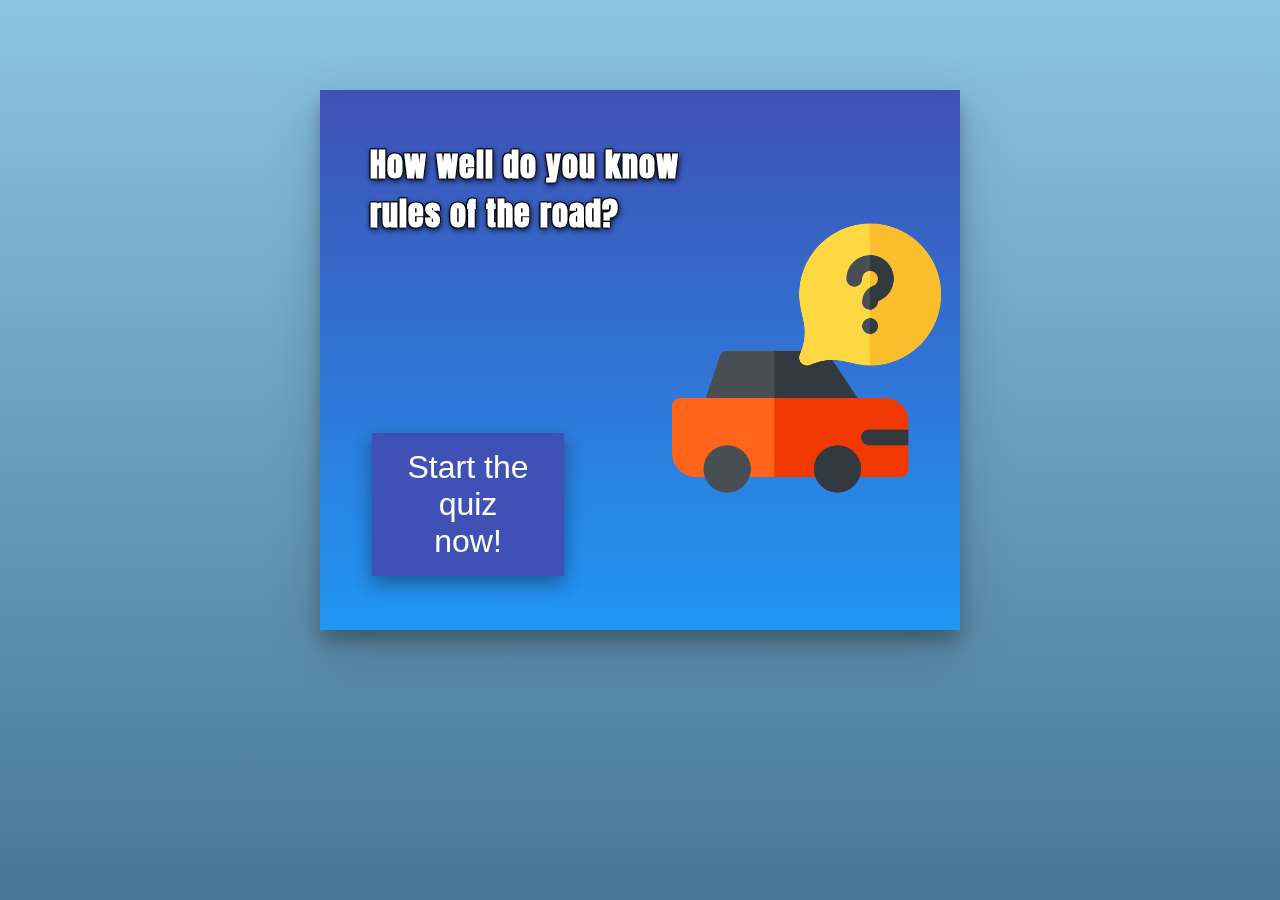
==== index.html @ e97ba313 "Replaced the image on the landing page and adjusted styling" ====
<!DOCTYPE html>
<html lang="en">

<head>
    <meta charset="UTF-8">
    <meta http-equiv="X-UA-Compatible" content="IE=edge">
    <meta name="viewport" content="width=device-width, initial-scale=1.0">
    <title>Quiz</title>
    <link rel="stylesheet" type="text/css" href="assets/css/style.css">
    <link rel="preconnect" href="https://fonts.googleapis.com">
    <link rel="preconnect" href="https://fonts.gstatic.com" crossorigin>
    <link href="https://fonts.googleapis.com/css2?family=Anton&family=Montserrat:wght@300&family=Titan+One&display=swap"
        rel="stylesheet">

</head>

<body>
    <!-- Main container box -->
    <div class="inner-box">
        <div class="header"><h1 class="land-head-text">How well do you know rules of the road?</h1></div>
        
        <div class="main-img-box"><img class="main-img" src="assets/images/car.png" alt="Image of a stop road sign"></div>

        <div class="footer"><button id="start-quiz-btn" onclick="window.location.href='quiz.html'">Start the quiz now!</button></div>

    </div>

</body>

</html>
---- assets/css/style.css ----
@import url("https://fonts.googleapis.com/css2?family=Anton&family=Montserrat:wght@300&family=Titan+One&display=swap");

* { 
    margin: 0; 
    padding: 0; 
}
html {
    min-height: 100%;
}

body {
    background: linear-gradient(#8cc4e4, #487795);
}

 .inner-box {
    width: 50%;
    height: 60%;
    position: fixed;
    top: 40%;
    left: 50%;
    transform: translate(-50%, -50%);
    background-image: linear-gradient(#3F51B5, #2196F3);
    box-shadow: 0 12px 16px 0 rgba(0,0,0,0.24), 0 17px 50px 0 rgba(0,0,0,0.19);
    /* display: grid;
    grid-template-columns: 50%,50%;
    grid-template-rows: 20%, 60%, 20%; */
 
 }   
 .main-img-box{
    float:right;
    position: absolute;
    top: 50%;
    left: 70%;
    -ms-transform: translate(-50%, -50%);
    transform: translate(-50%, -50%);
    
 }
 .land-head-text{
    width:50%;
    float:left;
    margin-left: 50px;
    margin-top: 50px;
    color: white;    
    font-family: 'Anton', sans-serif;
    text-shadow: -1px 1px 2px #000,
    1px 2px 6px #000,
    1px -1px 0 #000,
    -1px -1px 0 #000;
    letter-spacing: 1px;
 }
 .main-img {
    width: 140%;
    height: auto;
 }
 #start-quiz-btn{
    width:30%;
    position: absolute;
    left: 50px;
    bottom:50px;
    background-color: #3F51B5; 
    border: none;
    color: white;
    padding: 16px 32px;
    text-align: center;
    text-decoration: none;
    display: inline-block;
    font-size: 2em;
    margin: 4px 2px;
    transition-duration: 0.4s;
    cursor: pointer;
    box-shadow: 0 8px 16px 0 rgba(0,0,0,0.2), 0 6px 20px 0 rgba(0,0,0,0.19);
 }
 #start-quiz-btn:hover {
    background-color: #3c66b3;
    color: white;
    box-shadow: 0 12px 16px 0 rgba(0,0,0,0.24), 0 17px 50px 0 rgba(0,0,0,0.19);
  }
  .quiz {
    position:relative;
    width: 50%;
    height: 50%;
    margin-right:auto;
    margin-left:auto;
    margin-top:4%;
 
  }
  #quiz-image{
    text-align:center;
  }
  .question-img{
    width: 100%;
    max-width: 700px;
    height: auto;
    margin-right:auto;
    margin-left:auto;
    box-shadow: 0 8px 16px 0 rgba(0,0,0,0.2), 0 6px 20px 0 rgba(0,0,0,0.19);
  }
  .question-title{
    font-size: 2em;
    font-family: 'Anton', sans-serif;
    color:white;
    margin: 20px auto;
    text-align:center;
    text-shadow: 
    -1px 1px 2px #000,
    1px 2px 6px #000,
    1px -1px 0 #000,
    -1px -1px 0 #000;
    letter-spacing: 1px;
  }
  .quiz-list li{
    margin-bottom: 20px;
    width: 48%;
    color:white;
    position: relative;
    list-style: none;
    background-color: #3d4b99;
    font-size: 1.2em;
    font-family: 'Montserrat', sans-serif;
    
  }

  .quiz-list > li:nth-child(even) {
    float: right;
  }
  .quiz-list > li:nth-child(odd) {
    float: left;
  }
  .quiz-list li label{
        float:left;
        padding: 20px;
        width:80%;
   }
  .quiz-list li input{
   margin-top:10px;
   margin-right:20px;
   margin-bottom: 30px;
   float:left;
  }

.quizsubmit {
    width:100%;
    background-color: #3F51B5; 
    border: none;
    color: white;
    padding: 16px 32px;
    text-align: center;
    text-decoration: none;
    display: inline-block;
    font-size: 2em;
    margin: 4px 2px;
    transition-duration: 0.4s;
    cursor: pointer;
    box-shadow: 0 8px 16px 0 rgba(0,0,0,0.2), 0 6px 20px 0 rgba(0,0,0,0.19);
    margin-bottom:40px;
}

input[type="radio"] {
    height: 1.3rem;
    width: 1.3rem;
    margin-right: 0.5rem;
}

h2.results-title {
 font-size: 5em;
 color:red;
 font-family: Montserrat;
 text-align: center;
 text-shadow: 
    -1px 1px 2px #000,
    1px 2px 6px #000,
    1px -1px 0 #000,
    -1px -1px 0 #000;
}
h3.summary {
    font-size: 2em;
    color:#ffffff;
    font-family: Montserrat;
    text-align:center;
     }


   p.result {
    font-size: 2em;
    color:#ffffff;
    text-align: center;
    font-family: Montserrat;
    text-align: center;
   }
   
   .results-image-box{
    text-align:center;
   }

#front-timer{
    font-size: 1.3em;
    font-family: monospace;
    font-weight: bold;
    float: right;
    color: red;
    width: 25%;
    position: absolute;
    right: 10px;
    top:-20px;
    text-shadow: 
    -1px 1px 2px #ffffff,
    1px 2px 6px #ffffff,
    1px -1px 0 #ffffff,
    -1px -1px 0 #ffffff;
}
.timer{
    font-family: 'Montserrat';
    color: white;
    text-align: center;
    padding: 10px;
}


@media (max-width: 820px) {
    .quiz {
        width: 80%;
    }
    .land-head-text {
        font-size: 1.4em;
        width: 80%;
        margin-left: 40px;
    }
    #start-quiz-btn {
        width: 80%;
        position: absolute;
        left: 30px;        
    }
    .main-img-box {
        float: right;
        position: absolute;
        top: 50%;
        left: 50%;
    }
    
}
@media (max-width: 1200px) {
    .quiz-list li {
        margin-bottom: 20px;
        width: 100%;
        color: white;
        position: relative;
        list-style: none;
        background-color: #3d4b99;
        font-size: 1.2em;
        font-family: 'Montserrat', sans-serif;
    }
    .quiz {
        width: 80%;
    }
    #start-quiz-btn {
        width: 80%;
        position: absolute;
        left: 30px;        
    }
}
@media (max-width: 520px) {
    #front-timer {
        width: 50%;
    }
    .quiz-list li {
         width: 100%;
                
    }
    .land-head-text {
        font-size: 1.4em;
        width: 80%;
        margin-left: 40px;
    }
    #start-quiz-btn {
        width: 80%;
        position: absolute;
        left: 20px; 
        font-size: 1.2em;       
    }
    .main-img-box {
        position: absolute;
        top: 50%;
        left: 50%;
    }
    .main-img {
        width: 130%;
        height: auto;
    }
}
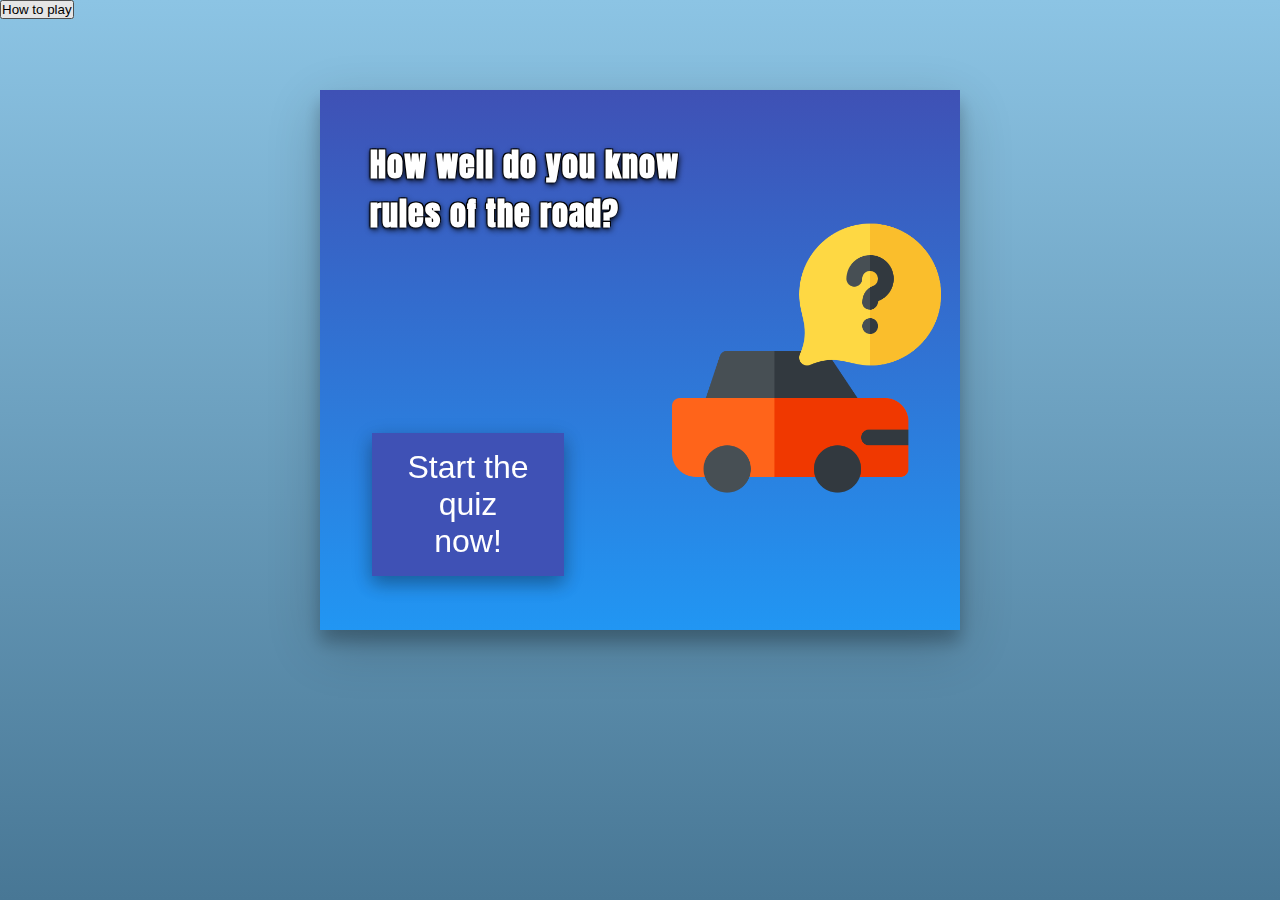
==== commit 08298c4b: "Add a header html on the index page. Inside the header added html structure for the pop up box with " ====
--- a/index.html
+++ b/index.html
@@ -15,16 +15,37 @@
 </head>
 
 <body>
+    <header><div><button id="myButton"> How to play</button></div></header>
+
+    <div id="myPopup" class="popup">
+        <div class="popup-content">
+            <h1 style="color:green;">
+                How to play the quiz.
+              </h1>
+            <p>1. Click on the Start the quiz button</p>
+            <p>2. Select the correct answer from the list of questions</p>
+            <p>3. Click Submit button</p>
+            <button id="closePopup">  Close </button>
+        </div>
+    </div>
+ 
+
     <!-- Main container box -->
     <div class="inner-box">
-        <div class="header"><h1 class="land-head-text">How well do you know rules of the road?</h1></div>
-        
-        <div class="main-img-box"><img class="main-img" src="assets/images/car.png" alt="Image of a stop road sign"></div>
+        <div class="header">
+            <h1 class="land-head-text">How well do you know rules of the road?</h1>
+        </div>
 
-        <div class="footer"><button id="start-quiz-btn" onclick="window.location.href='quiz.html'">Start the quiz now!</button></div>
+        <div class="main-img-box">
+            <img class="main-img" src="assets/images/car.png" alt="Image of a stop road sign">
+        </div>
+
+        <div class="footer">
+            <button id="start-quiz-btn" onclick="window.location.href='quiz.html'">Start the quiz now!</button>
+        </div>
 
     </div>
-
+    <script src="assets/js/script.js"></script>
 </body>
 
 </html>--- a/assets/css/style.css
+++ b/assets/css/style.css
@@ -259,6 +259,13 @@
     }
 }
 @media (max-width: 520px) {
+    .inner-box {
+        width: 80%;
+        height: 80%;
+        top: 50%;
+       
+    }
+
     #front-timer {
         width: 50%;
     }
@@ -288,3 +295,30 @@
     }
 }
 
+/* Pop up box */
+.popup {
+    position: fixed;
+    z-index: 1;
+    left: 0;
+    top: 0;
+    width: 100%;
+    height: 100%;
+    overflow: auto;
+    background-color: rgba(0, 0, 0, 0.4);
+    display: none;
+}
+.popup-content {
+    background-color: white;
+    margin: 10% auto;
+    padding: 20px;
+    border: 1px solid #888888;
+    width: 30%;
+    font-weight: bolder;
+}
+.popup-content button {
+    display: block;
+    margin: 0 auto;
+}
+.show {
+    display: block;
+}
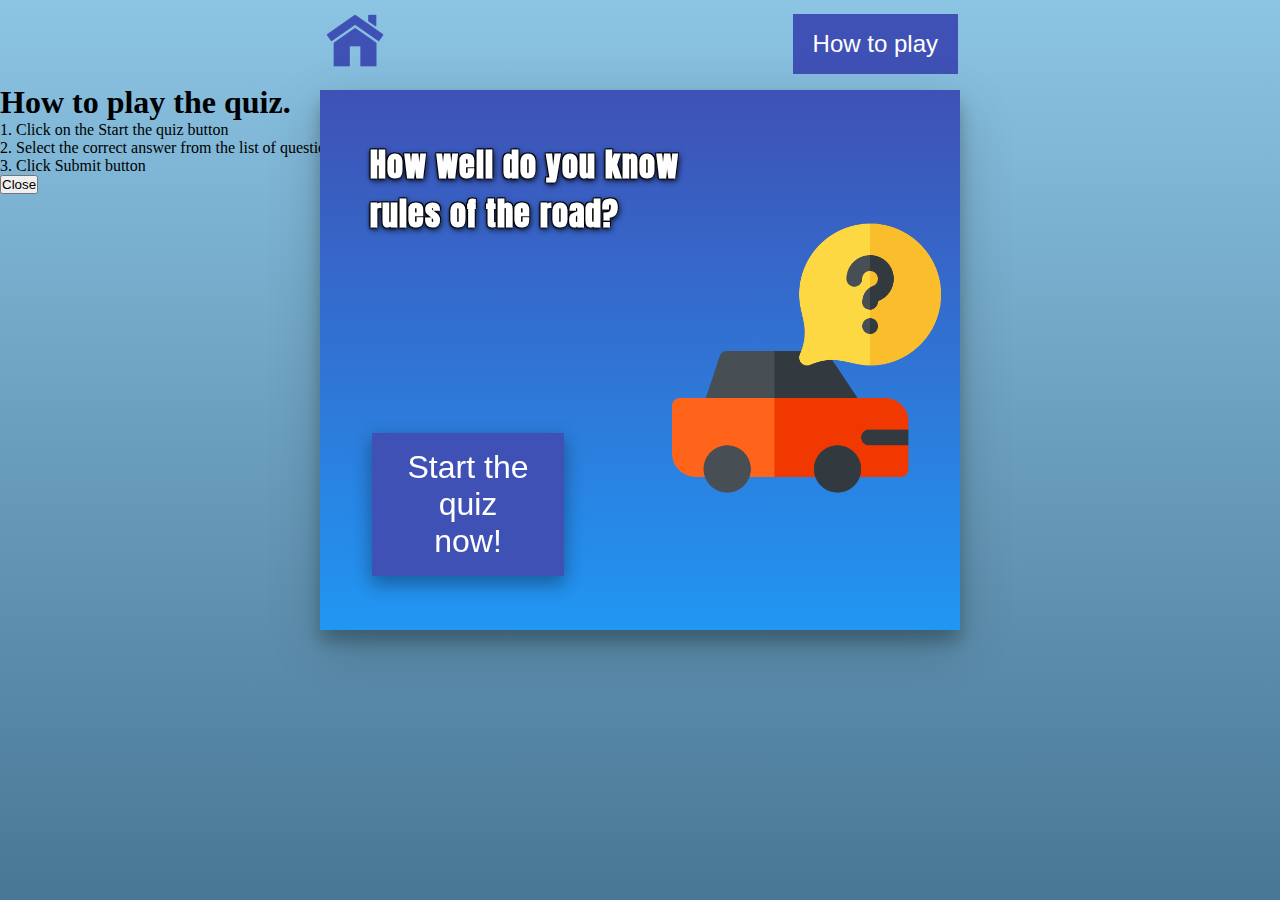
==== commit 3eddd9ef: "Added header to the Quiz page and updated style for the logo and the rules  button" ====
--- a/index.html
+++ b/index.html
@@ -15,20 +15,24 @@
 </head>
 
 <body>
-    <header><div><button id="myButton"> How to play</button></div></header>
+    <header>
+        <div>
+            <a href="index.html"><img class="logo" src="assets/images/logo.png"></a>
+            <button id="myButton"> How to play</button>
+        </div>
+    </header>
 
+    <!-- A pop-up box with rules.  -->
     <div id="myPopup" class="popup">
         <div class="popup-content">
-            <h1 style="color:green;">
-                How to play the quiz.
-              </h1>
+            <h1>How to play the quiz.</h1>
             <p>1. Click on the Start the quiz button</p>
             <p>2. Select the correct answer from the list of questions</p>
             <p>3. Click Submit button</p>
-            <button id="closePopup">  Close </button>
+            <button id="closePopup">Close</button>
         </div>
     </div>
- 
+
 
     <!-- Main container box -->
     <div class="inner-box">
--- a/assets/css/style.css
+++ b/assets/css/style.css
@@ -295,30 +295,21 @@
     }
 }
 
-/* Pop up box */
-.popup {
-    position: fixed;
-    z-index: 1;
-    left: 0;
-    top: 0;
-    width: 100%;
-    height: 100%;
-    overflow: auto;
-    background-color: rgba(0, 0, 0, 0.4);
-    display: none;
-}
-.popup-content {
-    background-color: white;
-    margin: 10% auto;
-    padding: 20px;
-    border: 1px solid #888888;
-    width: 30%;
-    font-weight: bolder;
-}
-.popup-content button {
-    display: block;
-    margin: 0 auto;
-}
-.show {
-    display: block;
-}
+header{
+    width: 50%;
+    margin: 10px auto 0 auto;
+}
+#myButton{
+    float: right;
+    background-color: #3F51B5;
+    border: none;
+    color: white;
+    padding: 16px 20px;
+    text-align: center;
+    text-decoration: none;
+    display: inline-block;
+    font-size: 1.5em;
+    margin: 4px 2px;
+    transition-duration: 0.4s;
+    cursor: pointer;
+}
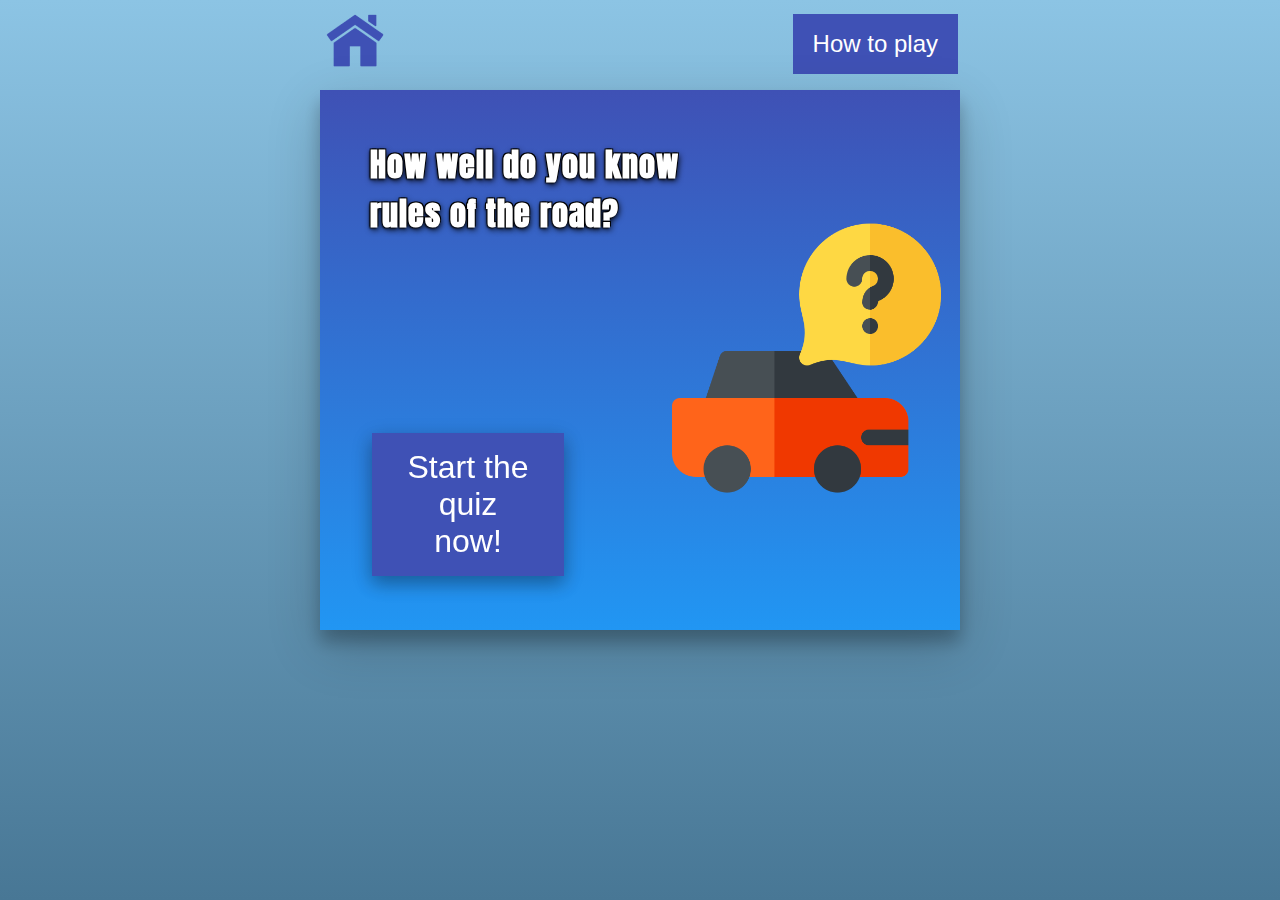
==== commit 8a8b22c3: "Add scrip for pop-up box" ====
--- a/index.html
+++ b/index.html
@@ -18,13 +18,13 @@
     <header>
         <div>
             <a href="index.html"><img class="logo" src="assets/images/logo.png"></a>
-            <button id="myButton"> How to play</button>
+            <button id="rulesButton"> How to play</button>
         </div>
     </header>
 
     <!-- A pop-up box with rules.  -->
-    <div id="myPopup" class="popup">
-        <div class="popup-content">
+    <div id="rulesBox" class="rules">
+        <div class="rules-content">
             <h1>How to play the quiz.</h1>
             <p>1. Click on the Start the quiz button</p>
             <p>2. Select the correct answer from the list of questions</p>
--- a/assets/css/style.css
+++ b/assets/css/style.css
@@ -299,7 +299,7 @@
     width: 50%;
     margin: 10px auto 0 auto;
 }
-#myButton{
+#rulesButton{
     float: right;
     background-color: #3F51B5;
     border: none;
@@ -307,9 +307,35 @@
     padding: 16px 20px;
     text-align: center;
     text-decoration: none;
-    display: inline-block;
+    /* display: inline-block; */
     font-size: 1.5em;
     margin: 4px 2px;
     transition-duration: 0.4s;
     cursor: pointer;
 }
+.rules {
+    position: fixed;
+    z-index: 1;
+    left: 0;
+    top: 0;
+    width: 100%;
+    height: 100%;
+    overflow: auto;
+    background-color: rgba(0, 0, 0, 0.4);
+    display: none;
+}
+.rules-content {
+    background-color: white;
+    margin: 10% auto;
+    padding: 20px;
+    border: 1px solid #888888;
+    width: 30%;
+    font-weight: bolder;
+}
+.rules-content button {
+    display: block;
+    margin: 0 auto;
+}
+.show {
+    display: block;
+}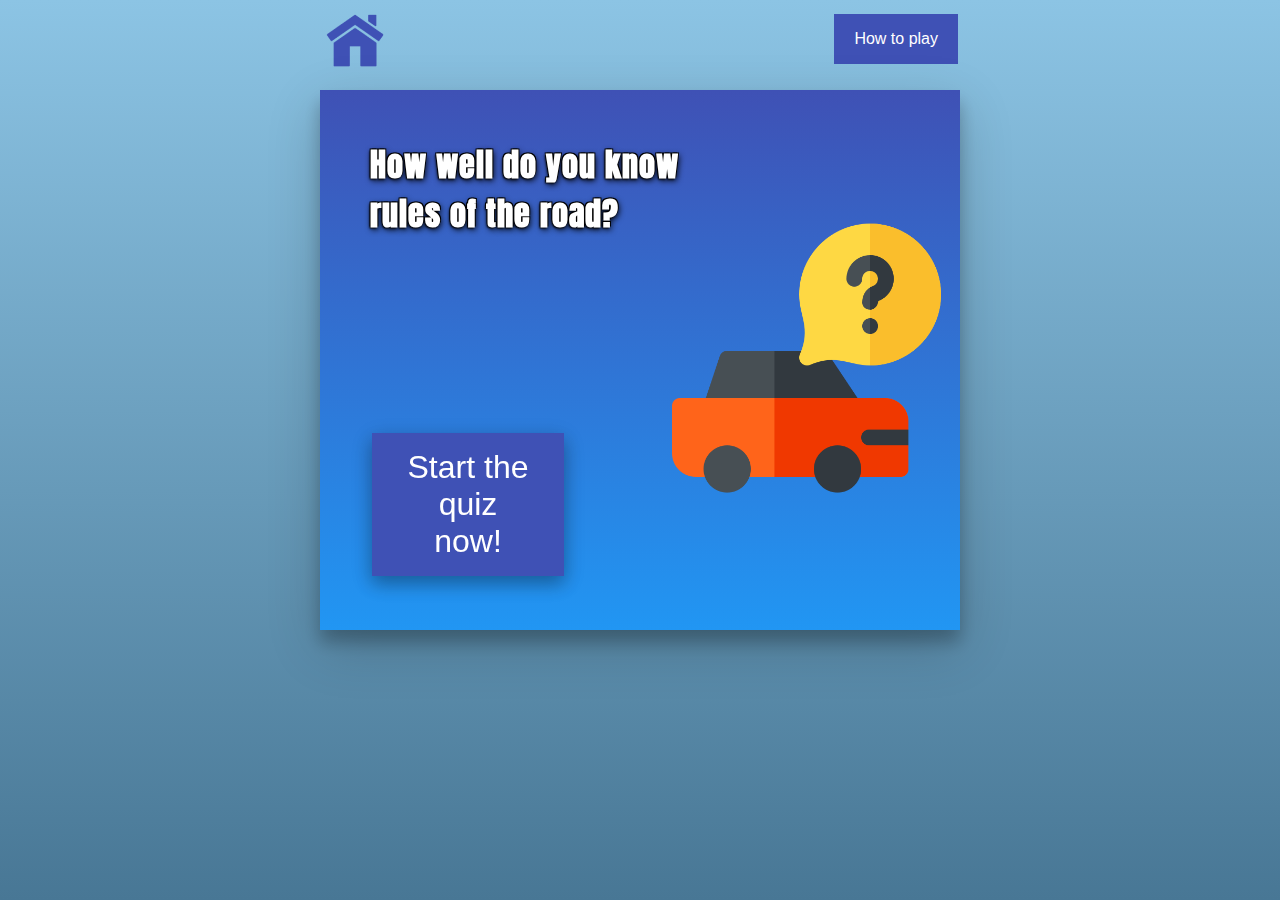
==== commit 4f683c4d: "Add style to the button on the pop-up window" ====
--- a/index.html
+++ b/index.html
@@ -26,9 +26,12 @@
     <div id="rulesBox" class="rules">
         <div class="rules-content">
             <h1>How to play the quiz.</h1>
-            <p>1. Click on the Start the quiz button</p>
-            <p>2. Select the correct answer from the list of questions</p>
-            <p>3. Click Submit button</p>
+            <ol>
+                <li>Click on the Start the quiz button</li>
+                <li>Select the correct answer from the list of questions</li>
+                <li>Click Submit button</li>
+            </ol>
+            
             <button id="closePopup">Close</button>
         </div>
     </div>
--- a/assets/css/style.css
+++ b/assets/css/style.css
@@ -307,8 +307,7 @@
     padding: 16px 20px;
     text-align: center;
     text-decoration: none;
-    /* display: inline-block; */
-    font-size: 1.5em;
+    font-size: 1em;
     margin: 4px 2px;
     transition-duration: 0.4s;
     cursor: pointer;
@@ -327,14 +326,24 @@
 .rules-content {
     background-color: white;
     margin: 10% auto;
-    padding: 20px;
+    padding: 40px;
     border: 1px solid #888888;
     width: 30%;
     font-weight: bolder;
+    font-family: Montserrat;
 }
 .rules-content button {
     display: block;
-    margin: 0 auto;
+    background-color: #3F51B5;
+    border: none;
+    color: white;
+    padding: 16px 20px;
+    text-align: center;
+    text-decoration: none;
+    font-size: 1em;
+    margin: 20px auto 0px;
+    transition-duration: 0.4s;
+    cursor: pointer;
 }
 .show {
     display: block;
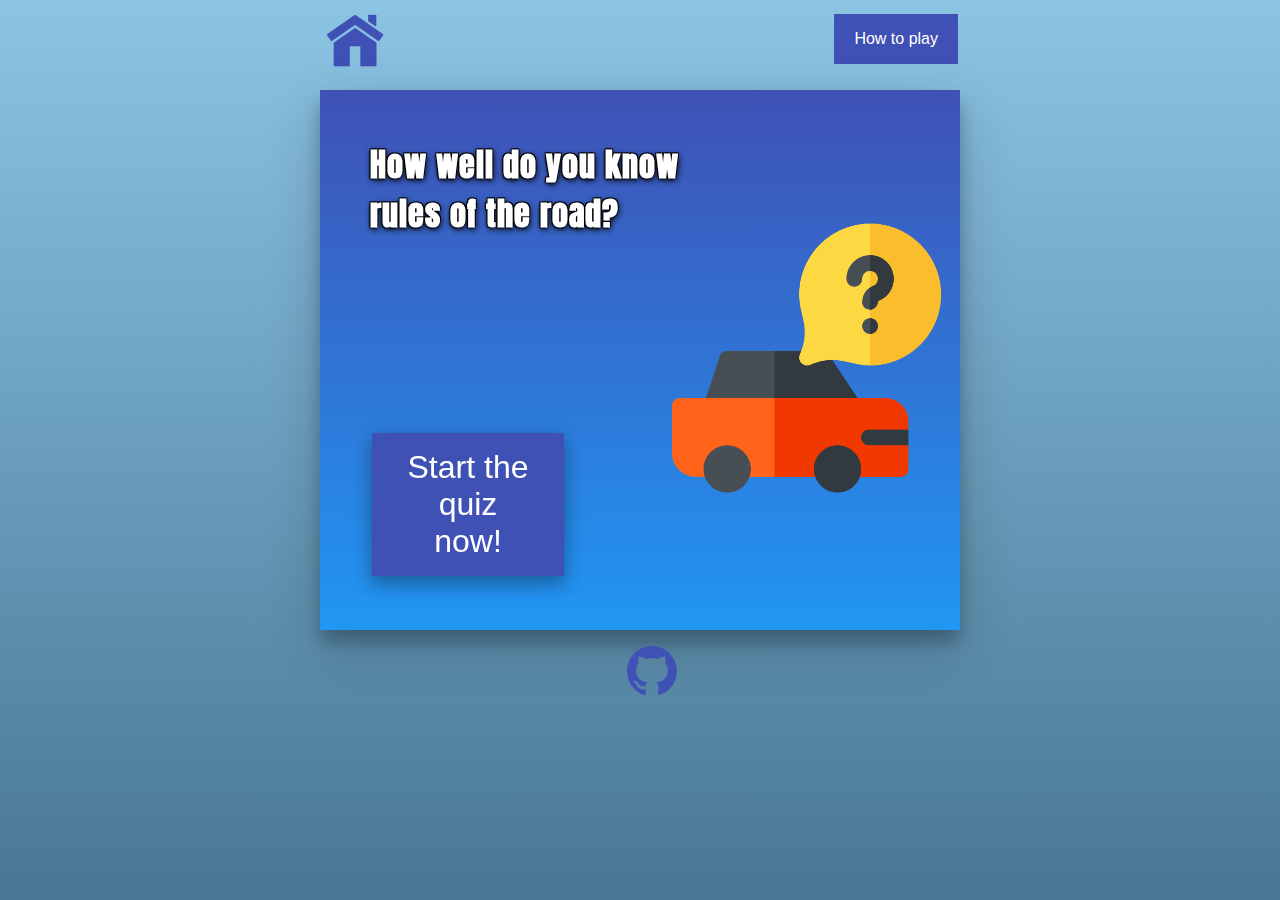
==== commit cf15da00: "Add Github logo to the footer" ====
--- a/index.html
+++ b/index.html
@@ -31,7 +31,7 @@
                 <li>Select the correct answer from the list of questions</li>
                 <li>Click Submit button</li>
             </ol>
-            
+
             <button id="closePopup">Close</button>
         </div>
     </div>
@@ -49,10 +49,25 @@
 
         <div class="footer">
             <button id="start-quiz-btn" onclick="window.location.href='quiz.html'">Start the quiz now!</button>
+           <a href="https://github.com/slbabin/quiz"><img class="github-logo" src="assets/images/github-logo.png" alt="Github logo"></a> 
         </div>
 
     </div>
-    <script src="assets/js/script.js"></script>
+    <script>
+        // A pop-up box with rules
+        rulesButton.addEventListener("click", function () {
+            rulesBox.classList.add("show");
+        });
+        closePopup.addEventListener("click", function () {
+            rulesBox.classList.remove("show");
+        });
+        window.addEventListener("click", function (event) {
+            if (event.target == rulesBox) {
+                rulesBox.classList.remove("show");
+            }
+        });
+
+    </script>
 </body>
 
 </html>--- a/assets/css/style.css
+++ b/assets/css/style.css
@@ -11,7 +11,10 @@
 body {
     background: linear-gradient(#8cc4e4, #487795);
 }
-
+header{
+    width: 50%;
+    margin: 10px auto 0 auto;
+}
  .inner-box {
     width: 50%;
     height: 60%;
@@ -81,7 +84,7 @@
     height: 50%;
     margin-right:auto;
     margin-left:auto;
-    margin-top:4%;
+    margin-top:10px;
  
   }
   #quiz-image{
@@ -89,7 +92,6 @@
   }
   .question-img{
     width: 100%;
-    max-width: 700px;
     height: auto;
     margin-right:auto;
     margin-left:auto;
@@ -198,7 +200,7 @@
     font-weight: bold;
     float: right;
     color: red;
-    width: 25%;
+    width: 125px;
     position: absolute;
     right: 10px;
     top:-20px;
@@ -216,28 +218,7 @@
 }
 
 
-@media (max-width: 820px) {
-    .quiz {
-        width: 80%;
-    }
-    .land-head-text {
-        font-size: 1.4em;
-        width: 80%;
-        margin-left: 40px;
-    }
-    #start-quiz-btn {
-        width: 80%;
-        position: absolute;
-        left: 30px;        
-    }
-    .main-img-box {
-        float: right;
-        position: absolute;
-        top: 50%;
-        left: 50%;
-    }
-    
-}
+/* Large devices (laptops and desktops, up to 1200px ) */
 @media (max-width: 1200px) {
     .quiz-list li {
         margin-bottom: 20px;
@@ -258,20 +239,57 @@
         left: 30px;        
     }
 }
-@media (max-width: 520px) {
+
+/* Tablet devices ( up to 920px ) */
+@media (max-width: 920px) {
+    .quiz {
+        width: 80%;
+    }
     .inner-box {
         width: 80%;
         height: 80%;
         top: 50%;
        
     }
-
-    #front-timer {
-        width: 50%;
-    }
-    .quiz-list li {
-         width: 100%;
-                
+    .land-head-text {
+        font-size: 1.4em;
+        width: 80%;
+        margin-left: 40px;
+    }
+    #start-quiz-btn {
+        width: 80%;
+        position: absolute;
+        left: 30px;        
+    }
+    .main-img-box {
+        float: right;
+        position: absolute;
+        top: 50%;
+        left: 50%;
+    }
+    .main-img {
+        width: 100%;
+        height: auto;
+    }
+    header {
+        width: 80%;
+        margin: 10px auto 0 auto;
+    }
+}
+/* Small devices (phones, 520px and down) */
+@media (max-width: 520px) {
+    .inner-box {
+        width: 80%;
+        height: 80%;
+        top: 50%;
+       
+    }
+    .question-title{
+        font-size: 1.3em;
+    }
+
+     .quiz-list li {
+         width: 100%;                
     }
     .land-head-text {
         font-size: 1.4em;
@@ -293,12 +311,13 @@
         width: 130%;
         height: auto;
     }
-}
-
-header{
-    width: 50%;
-    margin: 10px auto 0 auto;
-}
+    header {
+        width: 80%;
+        margin: 10px auto 0 auto;
+    }
+}
+
+
 #rulesButton{
     float: right;
     background-color: #3F51B5;
@@ -347,4 +366,10 @@
 }
 .show {
     display: block;
+}
+
+.github-logo{
+    position: absolute;
+    bottom: -65px;
+    left: 48%;
 }